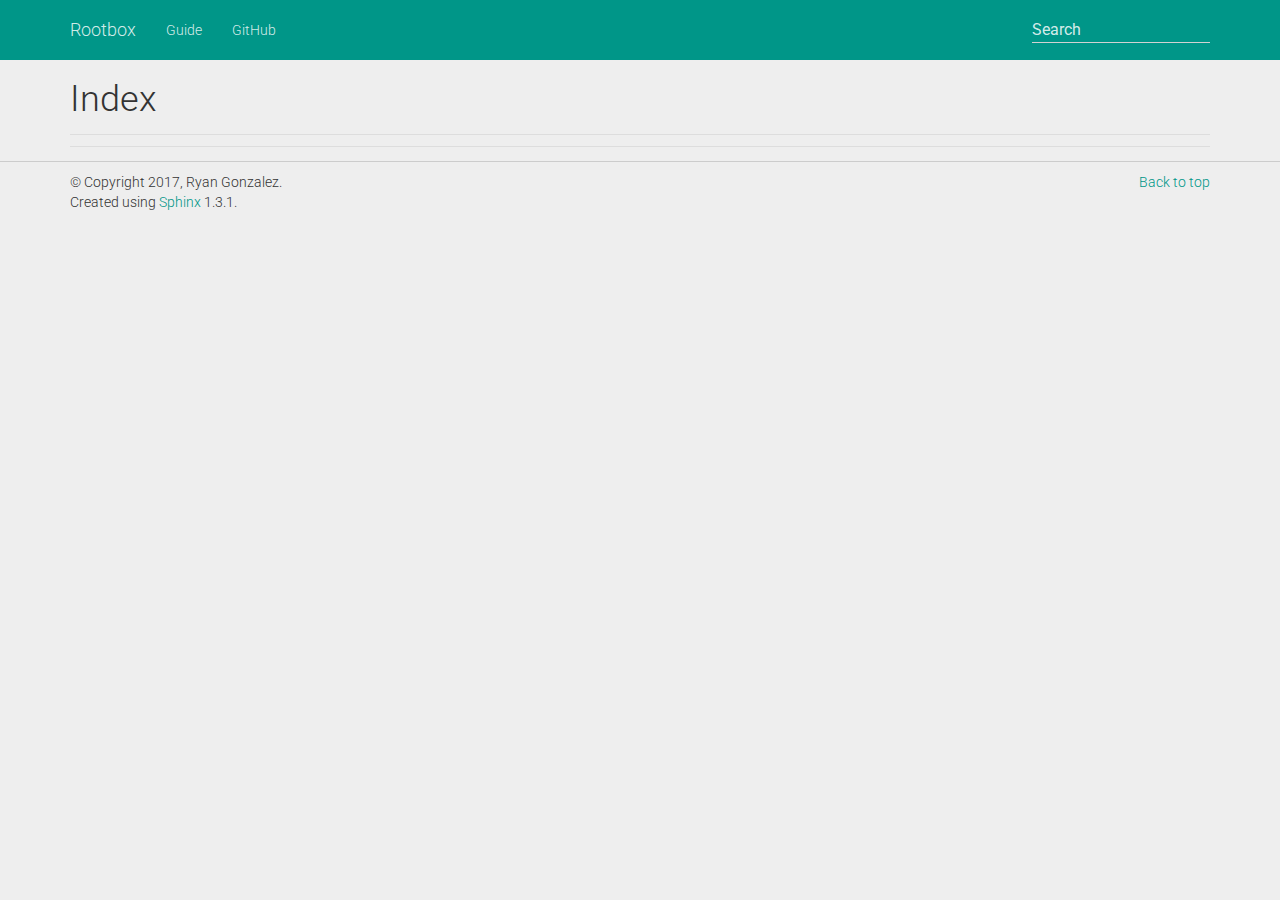
==== genindex.html @ ba51a989 "Temp merge..." ====
<!DOCTYPE html>


<html xmlns="http://www.w3.org/1999/xhtml">
  <head>
    <meta http-equiv="Content-Type" content="text/html; charset=utf-8" />
    
    <title>Index &mdash; Rootbox 0.1 documentation</title>
    
    <link rel="stylesheet" href="_static/basic.css" type="text/css" />
    <link rel="stylesheet" href="_static/pygments.css" type="text/css" />
    <link rel="stylesheet" href="_static/bootstrap-3.3.6/css/bootstrap.min.css" type="text/css" />
    <link rel="stylesheet" href="_static/bootstrap-material/css/bootstrap-material-design.min.css" type="text/css" />
    <link rel="stylesheet" href="_static/bootstrap-material/css/ripples.min.css" type="text/css" />
    <link rel="stylesheet" href="_static/bootstrap-sphinx.css" type="text/css" />
    <link rel="stylesheet" href="http://fonts.googleapis.com/css?family=Roboto:300,400,500,700" type="text/css" />
    
    <script type="text/javascript">
      var DOCUMENTATION_OPTIONS = {
        URL_ROOT:    './',
        VERSION:     '0.1',
        COLLAPSE_INDEX: false,
        FILE_SUFFIX: '.html',
        HAS_SOURCE:  true
      };
    </script>
    <script type="text/javascript" src="_static/jquery.js"></script>
    <script type="text/javascript" src="_static/underscore.js"></script>
    <script type="text/javascript" src="_static/doctools.js"></script>
    <script type="text/javascript" src="_static/js/jquery-1.11.0.min.js"></script>
    <script type="text/javascript" src="_static/js/jquery-fix.js"></script>
    <script type="text/javascript" src="_static/bootstrap-3.3.6/js/bootstrap.min.js"></script>
    <script type="text/javascript" src="_static/bootstrap-material/js/material.min.js"></script>
    <script type="text/javascript" src="_static/bootstrap-material/js/ripples.min.js"></script>
    <script type="text/javascript" src="_static/bootstrap-sphinx.js"></script>
    <link rel="top" title="Rootbox 0.1 documentation" href="index.html" />
<meta charset='utf-8'>
<meta http-equiv='X-UA-Compatible' content='IE=edge,chrome=1'>
<meta name='viewport' content='width=device-width, initial-scale=1.0, maximum-scale=1'>
<meta name="apple-mobile-web-app-capable" content="yes">

  </head>
  <body role="document">

  <div id="navbar" class="navbar navbar-default navbar-fixed-top">
    <div class="container">
      <div class="navbar-header">
        <!-- .btn-navbar is used as the toggle for collapsed navbar content -->
        <button type="button" class="navbar-toggle" data-toggle="collapse" data-target=".nav-collapse">
          <span class="icon-bar"></span>
          <span class="icon-bar"></span>
          <span class="icon-bar"></span>
        </button>
        <a class="navbar-brand" href="index.html">
          Rootbox</a>
        <!-- <span class="navbar-text navbar-version pull-left"><b>0.1</b></span> -->
      </div>

        <div class="collapse navbar-collapse nav-collapse">
          <ul class="nav navbar-nav">
            
                <li>
                  <a href="guide.html">
                    Guide
                    <div class="ripple-container"></div>
                  </a>
                </li>
                <li>
                  <a href="https://github.com/project-rootbox/rootbox">
                    GitHub
                    <div class="ripple-container"></div>
                  </a>
                </li>
            
            
              <!-- No global TOC -->
              
            
            
            
            
            
          </ul>

          
            
<form class="navbar-form navbar-right" action="search.html" method="get">
 <div class="form-group">
  <input type="text" name="q" class="form-control" placeholder="Search" />
 </div>
  <input type="hidden" name="check_keywords" value="yes" />
  <input type="hidden" name="area" value="default" />
</form>
          
        </div>
    </div>
  </div>

<div class="container">
  <div class="row">
    <div class="col-md-12 content">
      

<h1 id="index">Index</h1>

<div class="genindex-jumpbox">
 
</div>


    </div>
      
  </div>
</div>
<footer class="footer">
  <div class="container">
    <p class="pull-right">
      <a href="#">Back to top</a>
      
        <br/>
        
      
    </p>
    <p>
        &copy; Copyright 2017, Ryan Gonzalez.<br/>
      Created using <a href="http://sphinx-doc.org/">Sphinx</a> 1.3.1.<br/>
    </p>
  </div>
</footer>

<script>$.material.init();</script>
  </body>
</html>
---- _static/basic.css ----
/*
 * basic.css
 * ~~~~~~~~~
 *
 * Sphinx stylesheet -- basic theme.
 *
 * :copyright: Copyright 2007-2015 by the Sphinx team, see AUTHORS.
 * :license: BSD, see LICENSE for details.
 *
 */

/* -- main layout ----------------------------------------------------------- */

div.clearer {
    clear: both;
}

/* -- relbar ---------------------------------------------------------------- */

div.related {
    width: 100%;
    font-size: 90%;
}

div.related h3 {
    display: none;
}

div.related ul {
    margin: 0;
    padding: 0 0 0 10px;
    list-style: none;
}

div.related li {
    display: inline;
}

div.related li.right {
    float: right;
    margin-right: 5px;
}

/* -- sidebar --------------------------------------------------------------- */

div.sphinxsidebarwrapper {
    padding: 10px 5px 0 10px;
}

div.sphinxsidebar {
    float: left;
    width: 230px;
    margin-left: -100%;
    font-size: 90%;
}

div.sphinxsidebar ul {
    list-style: none;
}

div.sphinxsidebar ul ul,
div.sphinxsidebar ul.want-points {
    margin-left: 20px;
    list-style: square;
}

div.sphinxsidebar ul ul {
    margin-top: 0;
    margin-bottom: 0;
}

div.sphinxsidebar form {
    margin-top: 10px;
}

div.sphinxsidebar input {
    border: 1px solid #98dbcc;
    font-family: sans-serif;
    font-size: 1em;
}

div.sphinxsidebar #searchbox input[type="text"] {
    width: 170px;
}

div.sphinxsidebar #searchbox input[type="submit"] {
    width: 30px;
}

img {
    border: 0;
    max-width: 100%;
}

/* -- search page ----------------------------------------------------------- */

ul.search {
    margin: 10px 0 0 20px;
    padding: 0;
}

ul.search li {
    padding: 5px 0 5px 20px;
    background-image: url(file.png);
    background-repeat: no-repeat;
    background-position: 0 7px;
}

ul.search li a {
    font-weight: bold;
}

ul.search li div.context {
    color: #888;
    margin: 2px 0 0 30px;
    text-align: left;
}

ul.keywordmatches li.goodmatch a {
    font-weight: bold;
}

/* -- index page ------------------------------------------------------------ */

table.contentstable {
    width: 90%;
}

table.contentstable p.biglink {
    line-height: 150%;
}

a.biglink {
    font-size: 1.3em;
}

span.linkdescr {
    font-style: italic;
    padding-top: 5px;
    font-size: 90%;
}

/* -- general index --------------------------------------------------------- */

table.indextable {
    width: 100%;
}

table.indextable td {
    text-align: left;
    vertical-align: top;
}

table.indextable dl, table.indextable dd {
    margin-top: 0;
    margin-bottom: 0;
}

table.indextable tr.pcap {
    height: 10px;
}

table.indextable tr.cap {
    margin-top: 10px;
    background-color: #f2f2f2;
}

img.toggler {
    margin-right: 3px;
    margin-top: 3px;
    cursor: pointer;
}

div.modindex-jumpbox {
    border-top: 1px solid #ddd;
    border-bottom: 1px solid #ddd;
    margin: 1em 0 1em 0;
    padding: 0.4em;
}

div.genindex-jumpbox {
    border-top: 1px solid #ddd;
    border-bottom: 1px solid #ddd;
    margin: 1em 0 1em 0;
    padding: 0.4em;
}

/* -- general body styles --------------------------------------------------- */

a.headerlink {
    visibility: hidden;
}

h1:hover > a.headerlink,
h2:hover > a.headerlink,
h3:hover > a.headerlink,
h4:hover > a.headerlink,
h5:hover > a.headerlink,
h6:hover > a.headerlink,
dt:hover > a.headerlink,
caption:hover > a.headerlink,
p.caption:hover > a.headerlink,
div.code-block-caption:hover > a.headerlink {
    visibility: visible;
}

div.body p.caption {
    text-align: inherit;
}

div.body td {
    text-align: left;
}

.field-list ul {
    padding-left: 1em;
}

.first {
    margin-top: 0 !important;
}

p.rubric {
    margin-top: 30px;
    font-weight: bold;
}

img.align-left, .figure.align-left, object.align-left {
    clear: left;
    float: left;
    margin-right: 1em;
}

img.align-right, .figure.align-right, object.align-right {
    clear: right;
    float: right;
    margin-left: 1em;
}

img.align-center, .figure.align-center, object.align-center {
  display: block;
  margin-left: auto;
  margin-right: auto;
}

.align-left {
    text-align: left;
}

.align-center {
    text-align: center;
}

.align-right {
    text-align: right;
}

/* -- sidebars -------------------------------------------------------------- */

div.sidebar {
    margin: 0 0 0.5em 1em;
    border: 1px solid #ddb;
    padding: 7px 7px 0 7px;
    background-color: #ffe;
    width: 40%;
    float: right;
}

p.sidebar-title {
    font-weight: bold;
}

/* -- topics ---------------------------------------------------------------- */

div.topic {
    border: 1px solid #ccc;
    padding: 7px 7px 0 7px;
    margin: 10px 0 10px 0;
}

p.topic-title {
    font-size: 1.1em;
    font-weight: bold;
    margin-top: 10px;
}

/* -- admonitions ----------------------------------------------------------- */

div.admonition {
    margin-top: 10px;
    margin-bottom: 10px;
    padding: 7px;
}

div.admonition dt {
    font-weight: bold;
}

div.admonition dl {
    margin-bottom: 0;
}

p.admonition-title {
    margin: 0px 10px 5px 0px;
    font-weight: bold;
}

div.body p.centered {
    text-align: center;
    margin-top: 25px;
}

/* -- tables ---------------------------------------------------------------- */

table.docutils {
    border: 0;
    border-collapse: collapse;
}

table caption span.caption-number {
    font-style: italic;
}

table caption span.caption-text {
}

table.docutils td, table.docutils th {
    padding: 1px 8px 1px 5px;
    border-top: 0;
    border-left: 0;
    border-right: 0;
    border-bottom: 1px solid #aaa;
}

table.field-list td, table.field-list th {
    border: 0 !important;
}

table.footnote td, table.footnote th {
    border: 0 !important;
}

th {
    text-align: left;
    padding-right: 5px;
}

table.citation {
    border-left: solid 1px gray;
    margin-left: 1px;
}

table.citation td {
    border-bottom: none;
}

/* -- figures --------------------------------------------------------------- */

div.figure {
    margin: 0.5em;
    padding: 0.5em;
}

div.figure p.caption {
    padding: 0.3em;
}

div.figure p.caption span.caption-number {
    font-style: italic;
}

div.figure p.caption span.caption-text {
}


/* -- other body styles ----------------------------------------------------- */

ol.arabic {
    list-style: decimal;
}

ol.loweralpha {
    list-style: lower-alpha;
}

ol.upperalpha {
    list-style: upper-alpha;
}

ol.lowerroman {
    list-style: lower-roman;
}

ol.upperroman {
    list-style: upper-roman;
}

dl {
    margin-bottom: 15px;
}

dd p {
    margin-top: 0px;
}

dd ul, dd table {
    margin-bottom: 10px;
}

dd {
    margin-top: 3px;
    margin-bottom: 10px;
    margin-left: 30px;
}

dt:target, .highlighted {
    background-color: #fbe54e;
}

dl.glossary dt {
    font-weight: bold;
    font-size: 1.1em;
}

.field-list ul {
    margin: 0;
    padding-left: 1em;
}

.field-list p {
    margin: 0;
}

.optional {
    font-size: 1.3em;
}

.sig-paren {
    font-size: larger;
}

.versionmodified {
    font-style: italic;
}

.system-message {
    background-color: #fda;
    padding: 5px;
    border: 3px solid red;
}

.footnote:target  {
    background-color: #ffa;
}

.line-block {
    display: block;
    margin-top: 1em;
    margin-bottom: 1em;
}

.line-block .line-block {
    margin-top: 0;
    margin-bottom: 0;
    margin-left: 1.5em;
}

.guilabel, .menuselection {
    font-family: sans-serif;
}

.accelerator {
    text-decoration: underline;
}

.classifier {
    font-style: oblique;
}

abbr, acronym {
    border-bottom: dotted 1px;
    cursor: help;
}

/* -- code displays --------------------------------------------------------- */

pre {
    overflow: auto;
    overflow-y: hidden;  /* fixes display issues on Chrome browsers */
}

td.linenos pre {
    padding: 5px 0px;
    border: 0;
    background-color: transparent;
    color: #aaa;
}

table.highlighttable {
    margin-left: 0.5em;
}

table.highlighttable td {
    padding: 0 0.5em 0 0.5em;
}

div.code-block-caption {
    padding: 2px 5px;
    font-size: small;
}

div.code-block-caption code {
    background-color: transparent;
}

div.code-block-caption + div > div.highlight > pre {
    margin-top: 0;
}

div.code-block-caption span.caption-number {
    padding: 0.1em 0.3em;
    font-style: italic;
}

div.code-block-caption span.caption-text {
}

div.literal-block-wrapper {
    padding: 1em 1em 0;
}

div.literal-block-wrapper div.highlight {
    margin: 0;
}

code.descname {
    background-color: transparent;
    font-weight: bold;
    font-size: 1.2em;
}

code.descclassname {
    background-color: transparent;
}

code.xref, a code {
    background-color: transparent;
    font-weight: bold;
}

h1 code, h2 code, h3 code, h4 code, h5 code, h6 code {
    background-color: transparent;
}

.viewcode-link {
    float: right;
}

.viewcode-back {
    float: right;
    font-family: sans-serif;
}

div.viewcode-block:target {
    margin: -1px -10px;
    padding: 0 10px;
}

/* -- math display ---------------------------------------------------------- */

img.math {
    vertical-align: middle;
}

div.body div.math p {
    text-align: center;
}

span.eqno {
    float: right;
}

/* -- printout stylesheet --------------------------------------------------- */

@media print {
    div.document,
    div.documentwrapper,
    div.bodywrapper {
        margin: 0 !important;
        width: 100%;
    }

    div.sphinxsidebar,
    div.related,
    div.footer,
    #top-link {
        display: none;
    }
}
---- _static/pygments.css ----
.highlight .hll { background-color: #ffffcc }
.highlight  { background: #eeffcc; }
.highlight .c { color: #408090; font-style: italic } /* Comment */
.highlight .err { border: 1px solid #FF0000 } /* Error */
.highlight .k { color: #007020; font-weight: bold } /* Keyword */
.highlight .o { color: #666666 } /* Operator */
.highlight .cm { color: #408090; font-style: italic } /* Comment.Multiline */
.highlight .cp { color: #007020 } /* Comment.Preproc */
.highlight .c1 { color: #408090; font-style: italic } /* Comment.Single */
.highlight .cs { color: #408090; background-color: #fff0f0 } /* Comment.Special */
.highlight .gd { color: #A00000 } /* Generic.Deleted */
.highlight .ge { font-style: italic } /* Generic.Emph */
.highlight .gr { color: #FF0000 } /* Generic.Error */
.highlight .gh { color: #000080; font-weight: bold } /* Generic.Heading */
.highlight .gi { color: #00A000 } /* Generic.Inserted */
.highlight .go { color: #333333 } /* Generic.Output */
.highlight .gp { color: #c65d09; font-weight: bold } /* Generic.Prompt */
.highlight .gs { font-weight: bold } /* Generic.Strong */
.highlight .gu { color: #800080; font-weight: bold } /* Generic.Subheading */
.highlight .gt { color: #0044DD } /* Generic.Traceback */
.highlight .kc { color: #007020; font-weight: bold } /* Keyword.Constant */
.highlight .kd { color: #007020; font-weight: bold } /* Keyword.Declaration */
.highlight .kn { color: #007020; font-weight: bold } /* Keyword.Namespace */
.highlight .kp { color: #007020 } /* Keyword.Pseudo */
.highlight .kr { color: #007020; font-weight: bold } /* Keyword.Reserved */
.highlight .kt { color: #902000 } /* Keyword.Type */
.highlight .m { color: #208050 } /* Literal.Number */
.highlight .s { color: #4070a0 } /* Literal.String */
.highlight .na { color: #4070a0 } /* Name.Attribute */
.highlight .nb { color: #007020 } /* Name.Builtin */
.highlight .nc { color: #0e84b5; font-weight: bold } /* Name.Class */
.highlight .no { color: #60add5 } /* Name.Constant */
.highlight .nd { color: #555555; font-weight: bold } /* Name.Decorator */
.highlight .ni { color: #d55537; font-weight: bold } /* Name.Entity */
.highlight .ne { color: #007020 } /* Name.Exception */
.highlight .nf { color: #06287e } /* Name.Function */
.highlight .nl { color: #002070; font-weight: bold } /* Name.Label */
.highlight .nn { color: #0e84b5; font-weight: bold } /* Name.Namespace */
.highlight .nt { color: #062873; font-weight: bold } /* Name.Tag */
.highlight .nv { color: #bb60d5 } /* Name.Variable */
.highlight .ow { color: #007020; font-weight: bold } /* Operator.Word */
.highlight .w { color: #bbbbbb } /* Text.Whitespace */
.highlight .mb { color: #208050 } /* Literal.Number.Bin */
.highlight .mf { color: #208050 } /* Literal.Number.Float */
.highlight .mh { color: #208050 } /* Literal.Number.Hex */
.highlight .mi { color: #208050 } /* Literal.Number.Integer */
.highlight .mo { color: #208050 } /* Literal.Number.Oct */
.highlight .sb { color: #4070a0 } /* Literal.String.Backtick */
.highlight .sc { color: #4070a0 } /* Literal.String.Char */
.highlight .sd { color: #4070a0; font-style: italic } /* Literal.String.Doc */
.highlight .s2 { color: #4070a0 } /* Literal.String.Double */
.highlight .se { color: #4070a0; font-weight: bold } /* Literal.String.Escape */
.highlight .sh { color: #4070a0 } /* Literal.String.Heredoc */
.highlight .si { color: #70a0d0; font-style: italic } /* Literal.String.Interpol */
.highlight .sx { color: #c65d09 } /* Literal.String.Other */
.highlight .sr { color: #235388 } /* Literal.String.Regex */
.highlight .s1 { color: #4070a0 } /* Literal.String.Single */
.highlight .ss { color: #517918 } /* Literal.String.Symbol */
.highlight .bp { color: #007020 } /* Name.Builtin.Pseudo */
.highlight .vc { color: #bb60d5 } /* Name.Variable.Class */
.highlight .vg { color: #bb60d5 } /* Name.Variable.Global */
.highlight .vi { color: #bb60d5 } /* Name.Variable.Instance */
.highlight .il { color: #208050 } /* Literal.Number.Integer.Long */
---- _static/bootstrap-material/css/ripples.min.css ----
.withripple{position:relative}.ripple-container{position:absolute;top:0;left:0;z-index:1;width:100%;height:100%;overflow:hidden;border-radius:inherit;pointer-events:none}.ripple{position:absolute;width:20px;height:20px;margin-left:-10px;margin-top:-10px;border-radius:100%;background-color:#000;background-color:rgba(0,0,0,.05);-webkit-transform:scale(1);-ms-transform:scale(1);-o-transform:scale(1);transform:scale(1);-webkit-transform-origin:50%;-ms-transform-origin:50%;-o-transform-origin:50%;transform-origin:50%;opacity:0;pointer-events:none}.ripple.ripple-on{-webkit-transition:opacity .15s ease-in 0s,-webkit-transform .5s cubic-bezier(.4,0,.2,1) .1s;-o-transition:opacity .15s ease-in 0s,-o-transform .5s cubic-bezier(.4,0,.2,1) .1s;transition:opacity .15s ease-in 0s,transform .5s cubic-bezier(.4,0,.2,1) .1s;opacity:.1}.ripple.ripple-out{-webkit-transition:opacity .1s linear 0s!important;-o-transition:opacity .1s linear 0s!important;transition:opacity .1s linear 0s!important;opacity:0}
/*# sourceMappingURL=ripples.min.css.map */
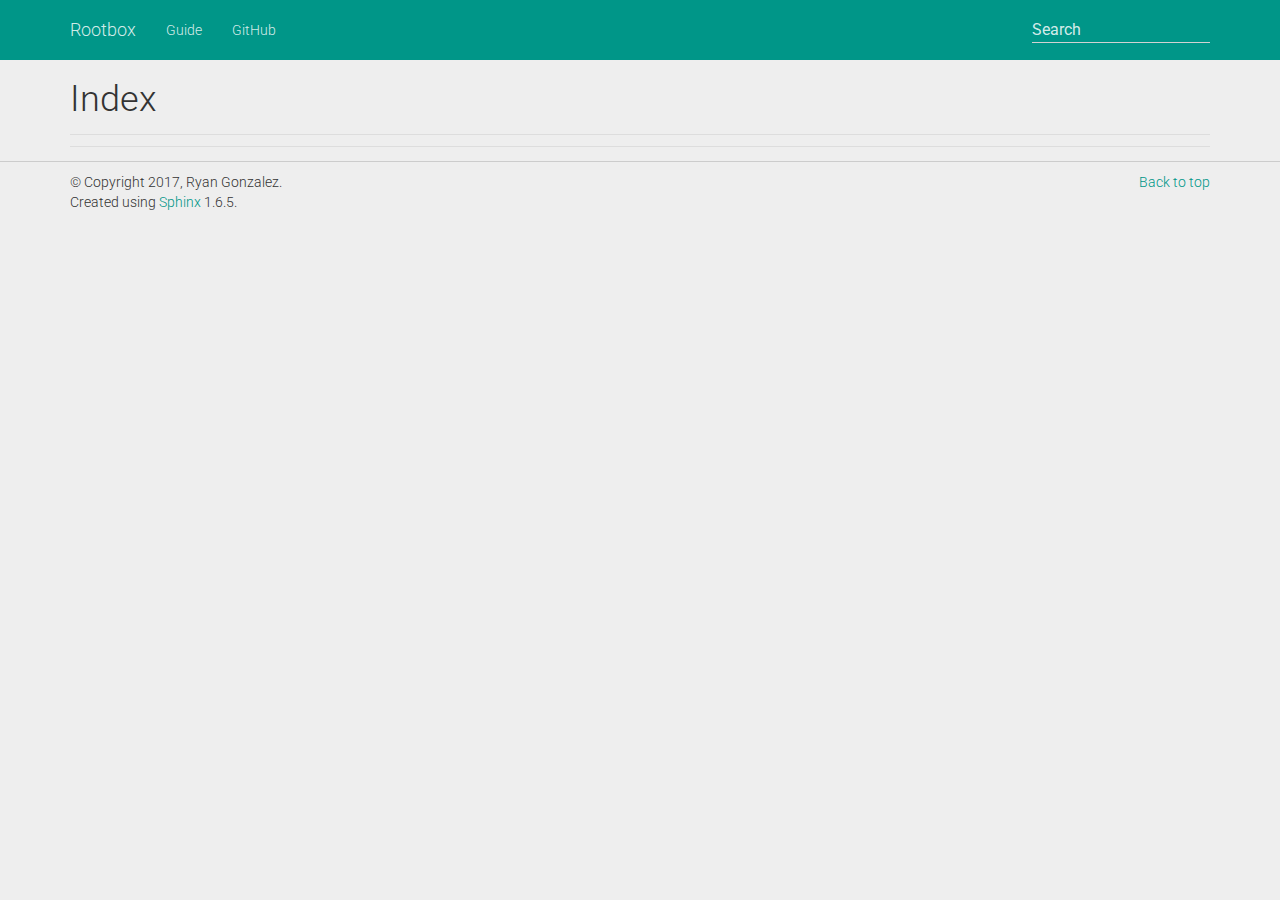
==== commit d6580ca5: "Use IsolateKit" ====
--- a/genindex.html
+++ b/genindex.html
@@ -1,28 +1,25 @@
 
 <!DOCTYPE html>
-
 
 <html xmlns="http://www.w3.org/1999/xhtml">
   <head>
     <meta http-equiv="Content-Type" content="text/html; charset=utf-8" />
-    
-    <title>Index &mdash; Rootbox 0.1 documentation</title>
-    
+    <title>Index &#8212; Rootbox 0.1 documentation</title>
     <link rel="stylesheet" href="_static/basic.css" type="text/css" />
     <link rel="stylesheet" href="_static/pygments.css" type="text/css" />
     <link rel="stylesheet" href="_static/bootstrap-3.3.6/css/bootstrap.min.css" type="text/css" />
     <link rel="stylesheet" href="_static/bootstrap-material/css/bootstrap-material-design.min.css" type="text/css" />
     <link rel="stylesheet" href="_static/bootstrap-material/css/ripples.min.css" type="text/css" />
     <link rel="stylesheet" href="_static/bootstrap-sphinx.css" type="text/css" />
-    <link rel="stylesheet" href="http://fonts.googleapis.com/css?family=Roboto:300,400,500,700" type="text/css" />
-    
+    <link rel="stylesheet" href="https://fonts.googleapis.com/css?family=Roboto:300,400,500,700" type="text/css" />
     <script type="text/javascript">
       var DOCUMENTATION_OPTIONS = {
         URL_ROOT:    './',
         VERSION:     '0.1',
         COLLAPSE_INDEX: false,
         FILE_SUFFIX: '.html',
-        HAS_SOURCE:  true
+        HAS_SOURCE:  true,
+        SOURCELINK_SUFFIX: '.txt'
       };
     </script>
     <script type="text/javascript" src="_static/jquery.js"></script>
@@ -34,14 +31,15 @@
     <script type="text/javascript" src="_static/bootstrap-material/js/material.min.js"></script>
     <script type="text/javascript" src="_static/bootstrap-material/js/ripples.min.js"></script>
     <script type="text/javascript" src="_static/bootstrap-sphinx.js"></script>
-    <link rel="top" title="Rootbox 0.1 documentation" href="index.html" />
+    <link rel="index" title="Index" href="#" />
+    <link rel="search" title="Search" href="search.html" />
 <meta charset='utf-8'>
 <meta http-equiv='X-UA-Compatible' content='IE=edge,chrome=1'>
 <meta name='viewport' content='width=device-width, initial-scale=1.0, maximum-scale=1'>
 <meta name="apple-mobile-web-app-capable" content="yes">
 
   </head>
-  <body role="document">
+  <body>
 
   <div id="navbar" class="navbar navbar-default navbar-fixed-top">
     <div class="container">
@@ -124,7 +122,7 @@
     </p>
     <p>
         &copy; Copyright 2017, Ryan Gonzalez.<br/>
-      Created using <a href="http://sphinx-doc.org/">Sphinx</a> 1.3.1.<br/>
+      Created using <a href="http://sphinx-doc.org/">Sphinx</a> 1.6.5.<br/>
     </p>
   </div>
 </footer>
--- a/_static/basic.css
+++ b/_static/basic.css
@@ -4,7 +4,7 @@
  *
  * Sphinx stylesheet -- basic theme.
  *
- * :copyright: Copyright 2007-2015 by the Sphinx team, see AUTHORS.
+ * :copyright: Copyright 2007-2017 by the Sphinx team, see AUTHORS.
  * :license: BSD, see LICENSE for details.
  *
  */
@@ -52,6 +52,8 @@
     width: 230px;
     margin-left: -100%;
     font-size: 90%;
+    word-wrap: break-word;
+    overflow-wrap : break-word;
 }
 
 div.sphinxsidebar ul {
@@ -81,10 +83,6 @@
 
 div.sphinxsidebar #searchbox input[type="text"] {
     width: 170px;
-}
-
-div.sphinxsidebar #searchbox input[type="submit"] {
-    width: 30px;
 }
 
 img {
@@ -124,6 +122,8 @@
 
 table.contentstable {
     width: 90%;
+    margin-left: auto;
+    margin-right: auto;
 }
 
 table.contentstable p.biglink {
@@ -151,9 +151,14 @@
     vertical-align: top;
 }
 
-table.indextable dl, table.indextable dd {
+table.indextable ul {
     margin-top: 0;
     margin-bottom: 0;
+    list-style-type: none;
+}
+
+table.indextable > tbody > tr > td > ul {
+    padding-left: 0em;
 }
 
 table.indextable tr.pcap {
@@ -185,7 +190,21 @@
     padding: 0.4em;
 }
 
+/* -- domain module index --------------------------------------------------- */
+
+table.modindextable td {
+    padding: 2px;
+    border-collapse: collapse;
+}
+
 /* -- general body styles --------------------------------------------------- */
+
+div.body p, div.body dd, div.body li, div.body blockquote {
+    -moz-hyphens: auto;
+    -ms-hyphens: auto;
+    -webkit-hyphens: auto;
+    hyphens: auto;
+}
 
 a.headerlink {
     visibility: hidden;
@@ -212,10 +231,6 @@
     text-align: left;
 }
 
-.field-list ul {
-    padding-left: 1em;
-}
-
 .first {
     margin-top: 0 !important;
 }
@@ -332,10 +347,6 @@
     border-bottom: 1px solid #aaa;
 }
 
-table.field-list td, table.field-list th {
-    border: 0 !important;
-}
-
 table.footnote td, table.footnote th {
     border: 0 !important;
 }
@@ -372,6 +383,27 @@
 div.figure p.caption span.caption-text {
 }
 
+/* -- field list styles ----------------------------------------------------- */
+
+table.field-list td, table.field-list th {
+    border: 0 !important;
+}
+
+.field-list ul {
+    margin: 0;
+    padding-left: 1em;
+}
+
+.field-list p {
+    margin: 0;
+}
+
+.field-name {
+    -moz-hyphens: manual;
+    -ms-hyphens: manual;
+    -webkit-hyphens: manual;
+    hyphens: manual;
+}
 
 /* -- other body styles ----------------------------------------------------- */
 
@@ -413,22 +445,17 @@
     margin-left: 30px;
 }
 
-dt:target, .highlighted {
+dt:target, span.highlighted {
     background-color: #fbe54e;
 }
 
+rect.highlighted {
+    fill: #fbe54e;
+}
+
 dl.glossary dt {
     font-weight: bold;
     font-size: 1.1em;
-}
-
-.field-list ul {
-    margin: 0;
-    padding-left: 1em;
-}
-
-.field-list p {
-    margin: 0;
 }
 
 .optional {
@@ -487,6 +514,13 @@
 pre {
     overflow: auto;
     overflow-y: hidden;  /* fixes display issues on Chrome browsers */
+}
+
+span.pre {
+    -moz-hyphens: none;
+    -ms-hyphens: none;
+    -webkit-hyphens: none;
+    hyphens: none;
 }
 
 td.linenos pre {
@@ -578,6 +612,16 @@
 
 span.eqno {
     float: right;
+}
+
+span.eqno a.headerlink {
+    position: relative;
+    left: 0px;
+    z-index: 1;
+}
+
+div.math:hover a.headerlink {
+    visibility: visible;
 }
 
 /* -- printout stylesheet --------------------------------------------------- */
--- a/_static/pygments.css
+++ b/_static/pygments.css
@@ -4,8 +4,10 @@
 .highlight .err { border: 1px solid #FF0000 } /* Error */
 .highlight .k { color: #007020; font-weight: bold } /* Keyword */
 .highlight .o { color: #666666 } /* Operator */
+.highlight .ch { color: #408090; font-style: italic } /* Comment.Hashbang */
 .highlight .cm { color: #408090; font-style: italic } /* Comment.Multiline */
 .highlight .cp { color: #007020 } /* Comment.Preproc */
+.highlight .cpf { color: #408090; font-style: italic } /* Comment.PreprocFile */
 .highlight .c1 { color: #408090; font-style: italic } /* Comment.Single */
 .highlight .cs { color: #408090; background-color: #fff0f0 } /* Comment.Special */
 .highlight .gd { color: #A00000 } /* Generic.Deleted */
@@ -45,8 +47,10 @@
 .highlight .mh { color: #208050 } /* Literal.Number.Hex */
 .highlight .mi { color: #208050 } /* Literal.Number.Integer */
 .highlight .mo { color: #208050 } /* Literal.Number.Oct */
+.highlight .sa { color: #4070a0 } /* Literal.String.Affix */
 .highlight .sb { color: #4070a0 } /* Literal.String.Backtick */
 .highlight .sc { color: #4070a0 } /* Literal.String.Char */
+.highlight .dl { color: #4070a0 } /* Literal.String.Delimiter */
 .highlight .sd { color: #4070a0; font-style: italic } /* Literal.String.Doc */
 .highlight .s2 { color: #4070a0 } /* Literal.String.Double */
 .highlight .se { color: #4070a0; font-weight: bold } /* Literal.String.Escape */
@@ -57,7 +61,9 @@
 .highlight .s1 { color: #4070a0 } /* Literal.String.Single */
 .highlight .ss { color: #517918 } /* Literal.String.Symbol */
 .highlight .bp { color: #007020 } /* Name.Builtin.Pseudo */
+.highlight .fm { color: #06287e } /* Name.Function.Magic */
 .highlight .vc { color: #bb60d5 } /* Name.Variable.Class */
 .highlight .vg { color: #bb60d5 } /* Name.Variable.Global */
 .highlight .vi { color: #bb60d5 } /* Name.Variable.Instance */
+.highlight .vm { color: #bb60d5 } /* Name.Variable.Magic */
 .highlight .il { color: #208050 } /* Literal.Number.Integer.Long */